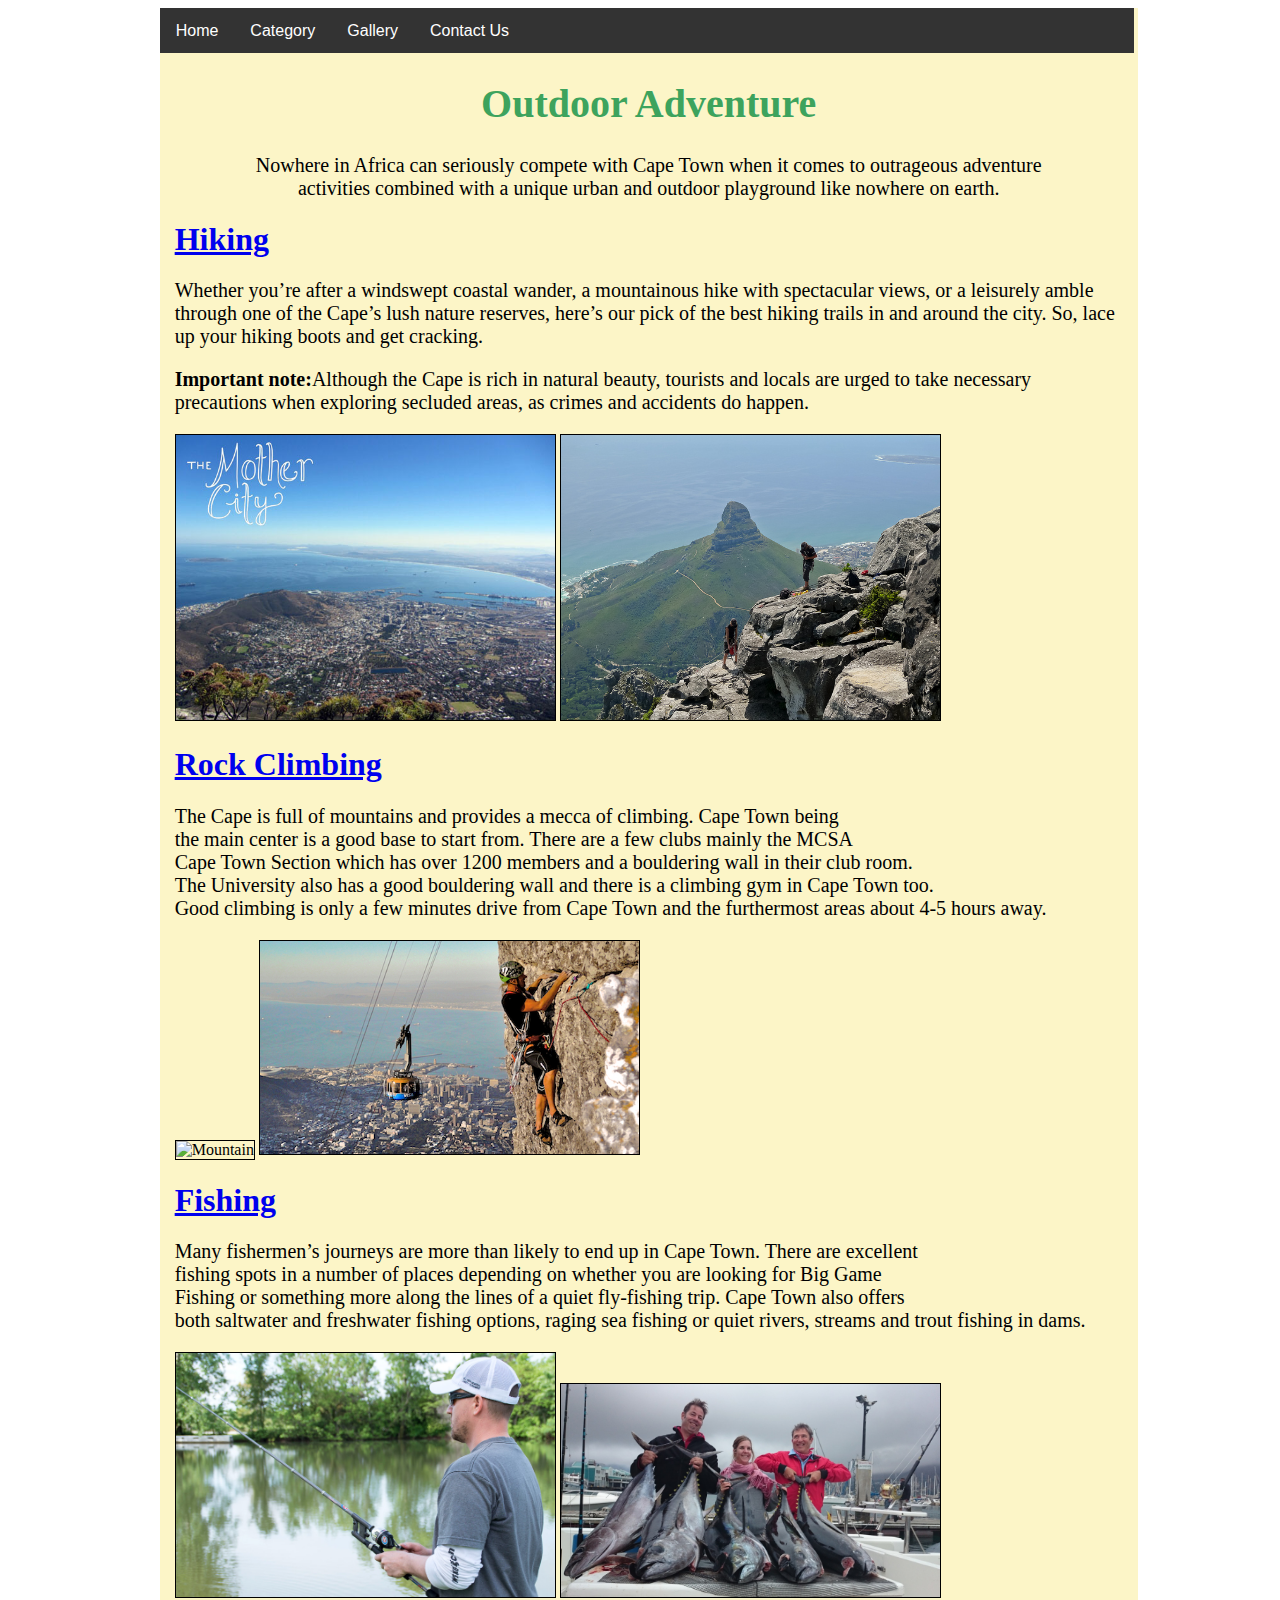
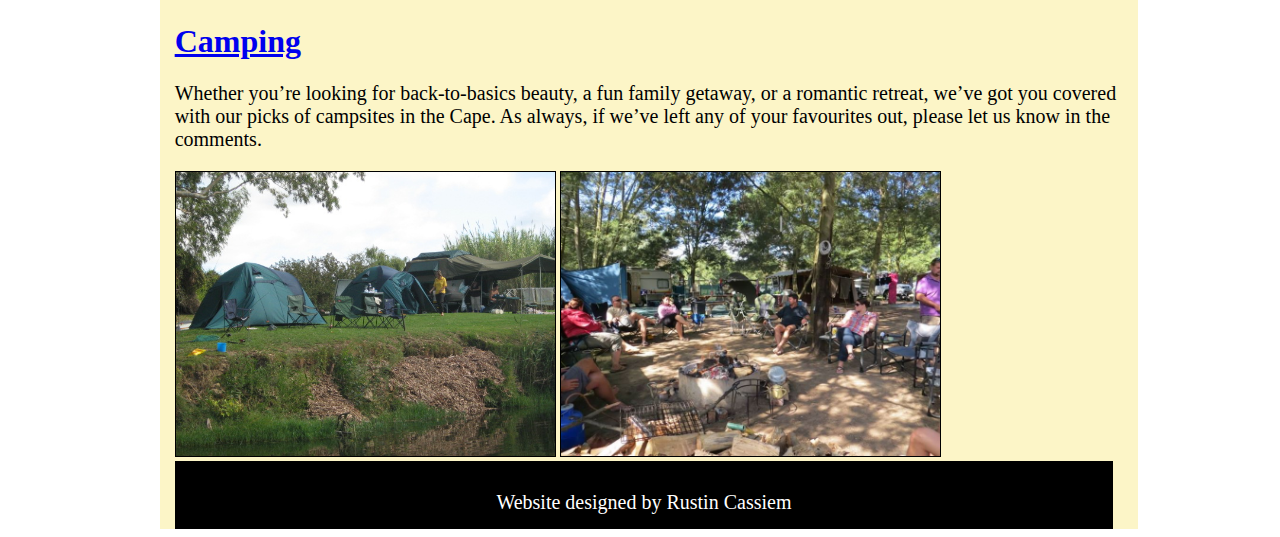
==== index.html @ 2e265551 "new updates" ====
<!DOCTYPE html>
<html lang="en" dir="ltr">
<head>
	<meta charset="utf-8">
	<title>OutDoor Adventure webpage</title>
</head>
<meta name="viewport" content="width=device-width,initial-scale=1,maximum-scale=1,user-scalable=no">
<meta http-equiv="X-UA-Compatible" content="IE=edge,chrome=1">
<meta name="HandheldFriendly" content="true">
<link rel="stylesheet" href="css/style.css">
<link rel="stylesheet" href="css/dropbox.css">
<link rel="stylesheet" href="css/responsive.css">
<body>
	<div id="wrapper">
		<div class="navbar">
			<a href="index.html">Home</a>
			<div class="dropdown">
				<button class="dropbtn">Category
					<i class="fa fa-caret-down"></i>
				</button>
				<div class="dropdown-content">
					<a href="Hiking.html" >Hiking</a>
					<a href="Rock_Climbing.html">Rock Climbing</a>
					<a href="Fishing.html">Fishing</a>
				 <a href="Camping.html">Camping</a>
				</div>
			</div>
			<a href="Gallery.html">Gallery</a>
			<a href="Contact.html">Contact Us</a>


		</div>
	   <h1 class="Mainhead " >Outdoor Adventure</h1>
	  <p class="centre">Nowhere in Africa can seriously compete with Cape Town when it comes to outrageous adventure<br>
		 activities combined with a unique urban and outdoor playground like nowhere on earth.</p>
		 <h1><a href="Hiking.html" class"color">Hiking</a></h1>
     <p>Whether you’re after a windswept coastal wander, a mountainous hike with spectacular
			  views, or a leisurely amble through one of the Cape’s lush nature reserves, here’s our
				pick of the best hiking trails in and around the city. So, lace up your hiking boots and get cracking.</p>
				<p><strong>Important note:</strong>Although the Cape is rich in natural beauty, tourists and locals are urged to take
					 necessary precautions when exploring secluded areas, as crimes and accidents do happen.</p>
		 <img src="image/Cape-Town.jpg"   alt="Mountain">
		 <img src="image/Mountainclimb.jpg"  alt="Mountainclimb">
		 <br>
				<h1><a href="Rock_Climbing.html" class="h1">Rock Climbing</a></h1>
				 <p>The Cape is full of mountains and provides a mecca of climbing. Cape Town being<br>
					 the main center is a good base to start from. There are a few clubs mainly the MCSA <br>
					 Cape Town Section which has over 1200 members and a bouldering wall in their club room. <br>
					 The University also has a good bouldering wall and there is a climbing gym in Cape Town too.<br>
					 Good climbing is only a few minutes drive from Cape Town and the furthermost areas about 4-5 hours away.</p>


				<img class="resize" src="https://www.sceniccabin.com/wp-content/uploads/2017/10/shutterstock_288699440-Large.jpg" alt="Mountain" >
				<img src="image/Table-mountain-cableway.jpg" alt="Mountainclimb">
				<br>
		 <h1><a href="Fishing.html">Fishing</a></h1>
		 <p> Many fishermen’s journeys are more than likely to end up in Cape Town.  There are excellent<br>
			  fishing spots in a number of places depending on whether you are looking for Big Game <br>
				Fishing or something more along the lines of a quiet fly-fishing trip. Cape Town also offers <br>
				both saltwater and freshwater fishing options, raging sea fishing or quiet rivers, streams and trout fishing in dams.</p>
		 <img src="image/Fishing.jpg" alt="guy fishing">
		 <img src="image/tuna-fishing-cape-town.jpg" alt="tuna">
		 <h1><a href="Camping.html">Camping</a></h1>
		 <p>Whether you’re looking for back-to-basics beauty, a fun family getaway, or a romantic retreat,
			 we’ve got you covered with our picks of campsites in the Cape. As always, if we’ve left any of your
			 favourites out, please let us know in the comments.</p>
			 <img src="image/camping.jpg"  alt="Camping site">
			 <img src="image/family.jpg"   alt="family camping">
       <footer>Website designed by Rustin Cassiem</footer>
	</div>
</body>
</html>
---- css/style.css ----
/*body has a external image because it would not load in image folder*/
body {
  background-image: url("http://outdoorafro.com/wp-content/uploads/2017/04/appalachian-trail.jpg");
  background-size: cover;
  background-repeat: no-repeat, repeat;
}


.h1{
  text-decoration: underline;

}

.h1 a{
  ;
}
/*main header on home page */
.Mainhead{
  font-size:40px;
  color: #3DA35D;
  text-align: center;
}
 .centre{
   text-align: center;
 }

p{
  font-size:20px;
}

/*Images main settings*/
 Img{
  width:49% ;
  height:40% ;
  border:1px solid black;
}


  /*Creating page*/
  #wrapper {
    background:#FCF5C7;
    padding-left: 15px;
    padding-right: 15px;
}

#wrapper {
    width: 100%;
    margin-left:170px;
    position: relative;
    padding-top: 90px;
    display: block;

}
?
   #contact{
     height:5px;
   }
  .grid_main{
    display: grid;
    grid-template-columns: auto auto;
    grid-template-rows: auto auto;
  }

  footer{
  padding-top: 30px;
  font-size: 20px;
  color: white;
  background-color: black;
  width: 99%;
  height: 38px;
  text-align: center;
}

/* Responsive layout*/
 @media (min-width:320px) {
  .grid_main{
    display: grid;
    grid-template-columns: auto;
    grid-template-rows: auto auto auto;
  }
img {
  width:40%;
  height:40% ;
}

#wrapper {
    width: 800px;
    margin-left:170px;
    display: block;
 }

 @media (max-width:1520px) {
    #wrapper{
      width: 50px;
      margin-left: 50px;
    }

    .navbar{
      width: 0px;
    }
 }


 @media (min-width:300px){
    #wrapper{
      width: 75%;
      margin-left: 12%;
    }

    .navbar{
      width: 1159px;
    }
---- css/dropbox.css ----
.navbar {
  overflow: hidden;
  background-color: #333;
  font-family: Arial, Helvetica, sans-serif;
  height: 45px;
  width: 102.8%;
  margin-top: -90px;
  margin-left: -15px; }

.navbar a {
  float: left;
  font-size: 16px;
  color: white;
  text-align: center;
  padding: 14px 16px;
  text-decoration: none; }

.dropdown {
  float: left;
  overflow: hidden; }

.dropdown .dropbtn {
  font-size: 16px;
  border: none;
  outline: none;
  color: white;
  padding: 14px 16px;
  background-color: inherit;
  font-family: inherit;
  margin: 0; }

.navbar a:hover, .dropdown:hover .dropbtn {
  background-color: #202A2D; }

.dropdown-content {
  display: none;
  position: absolute;
  background-color: #f9f9f9;
  min-width: 160px;
  box-shadow: 0px 8px 16px 0px rgba(0, 0, 0, 0.2);
  z-index: 1; }

.dropdown-content a {
  float: none;
  color: black;
  padding: 12px 16px;
  text-decoration: none;
  display: block;
  text-align: left; }

.dropdown-content a:hover {
  background-color: #ddd; }

.dropdown:hover .dropdown-content {
  display: block; }

/*# sourceMappingURL=dropbox.css.map */
---- css/responsive.css ----
/* Extra small devices (phones, less than 768px) */
@media (max-width: 767px) {

}
/* Small devices (tablets, 768px and up) */
@media (min-width: 768px) {


}

/* Medium devices (desktops, 992px and up) */
@media (min-width: 992px) {


/* Large devices (large desktops, 1200px and up) */
@media (min-width: 1200px) {

}


/* Ex-Large devices (large desktops, 1200px and up) */
@media (min-width: 1400px) {

}
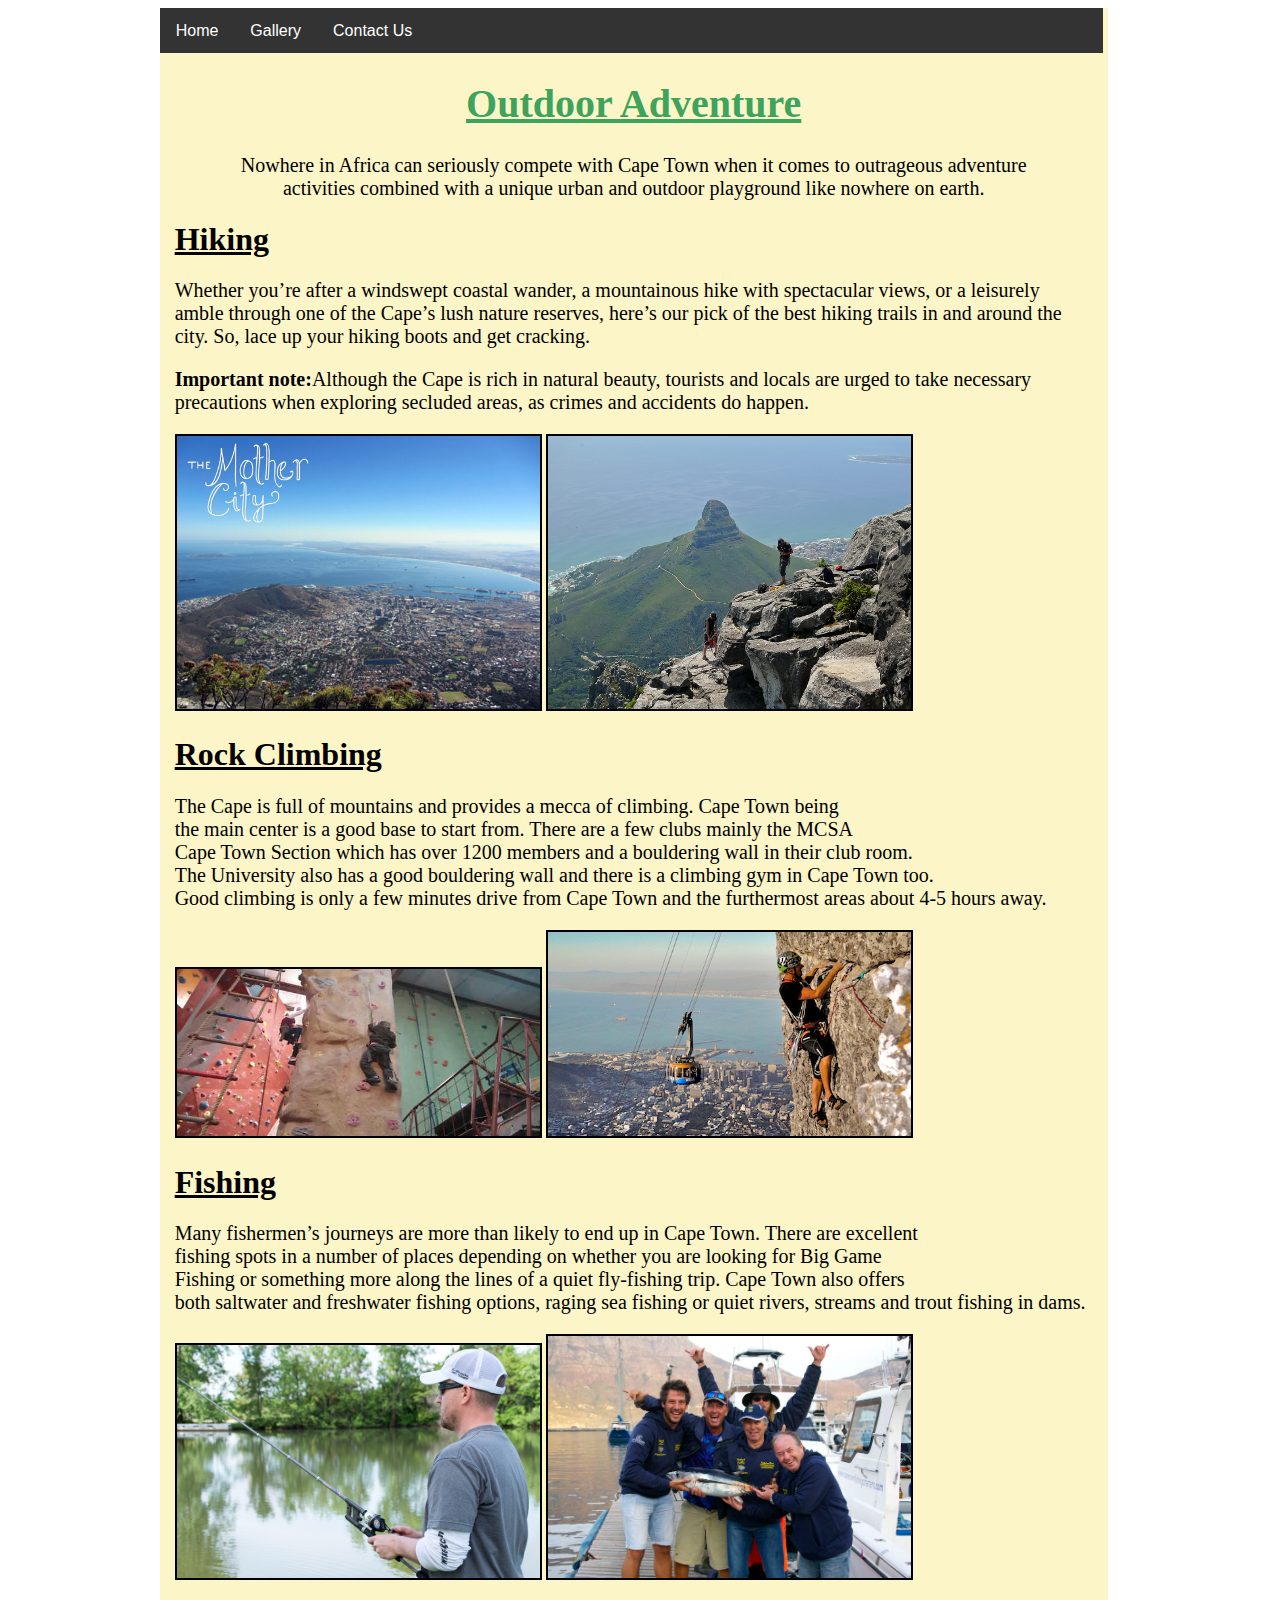
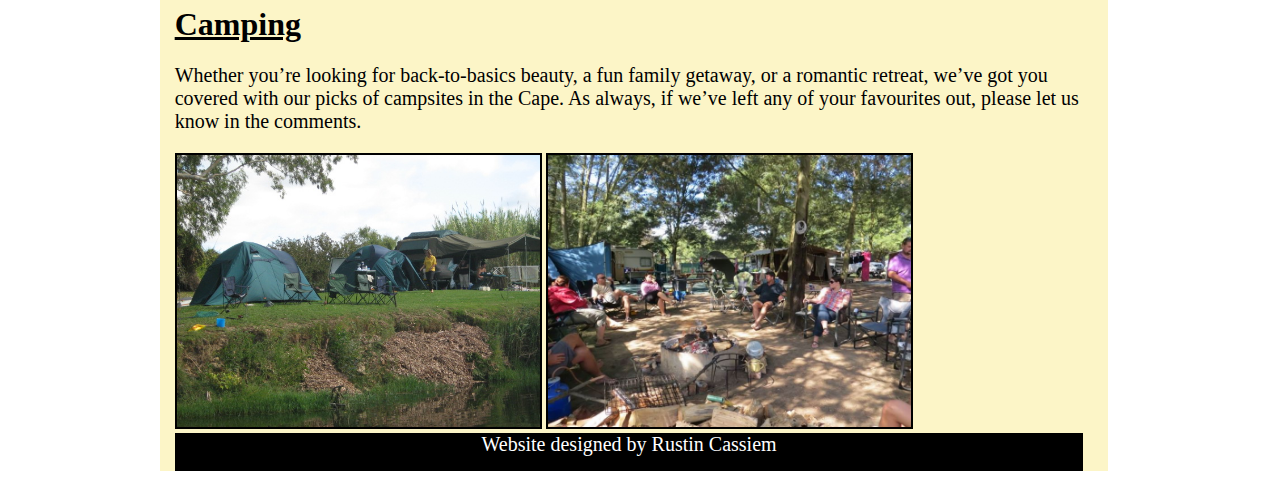
==== commit c85b64ac: "new work and updated" ====
--- a/index.html
+++ b/index.html
@@ -8,39 +8,24 @@
 <meta http-equiv="X-UA-Compatible" content="IE=edge,chrome=1">
 <meta name="HandheldFriendly" content="true">
 <link rel="stylesheet" href="css/style.css">
-<link rel="stylesheet" href="css/dropbox.css">
-<link rel="stylesheet" href="css/responsive.css">
 <body>
 	<div id="wrapper">
 		<div class="navbar">
 			<a href="index.html">Home</a>
-			<div class="dropdown">
-				<button class="dropbtn">Category
-					<i class="fa fa-caret-down"></i>
-				</button>
-				<div class="dropdown-content">
-					<a href="Hiking.html" >Hiking</a>
-					<a href="Rock_Climbing.html">Rock Climbing</a>
-					<a href="Fishing.html">Fishing</a>
-				 <a href="Camping.html">Camping</a>
-				</div>
-			</div>
 			<a href="Gallery.html">Gallery</a>
 			<a href="Contact.html">Contact Us</a>
-
-
 		</div>
-	   <h1 class="Mainhead " >Outdoor Adventure</h1>
+	   <h1 class="Mainhead h1" >Outdoor Adventure</h1>
 	  <p class="centre">Nowhere in Africa can seriously compete with Cape Town when it comes to outrageous adventure<br>
 		 activities combined with a unique urban and outdoor playground like nowhere on earth.</p>
-		 <h1><a href="Hiking.html" class"color">Hiking</a></h1>
+		 <h1><a href="Hiking.html"  class="h1" class"color ">Hiking</a></h1>
      <p>Whether you’re after a windswept coastal wander, a mountainous hike with spectacular
 			  views, or a leisurely amble through one of the Cape’s lush nature reserves, here’s our
 				pick of the best hiking trails in and around the city. So, lace up your hiking boots and get cracking.</p>
 				<p><strong>Important note:</strong>Although the Cape is rich in natural beauty, tourists and locals are urged to take
 					 necessary precautions when exploring secluded areas, as crimes and accidents do happen.</p>
-		 <img src="image/Cape-Town.jpg"   alt="Mountain">
-		 <img src="image/Mountainclimb.jpg"  alt="Mountainclimb">
+	 	 <a href="Hiking.html#table"> <img src="image/Cape-Town.jpg" alt="Mountain"></a>
+		  <a href="Hiking.html#lion"><img src="image/Mountainclimb.jpg"  alt="Mountainclimb"></a>
 		 <br>
 				<h1><a href="Rock_Climbing.html" class="h1">Rock Climbing</a></h1>
 				 <p>The Cape is full of mountains and provides a mecca of climbing. Cape Town being<br>
@@ -48,24 +33,22 @@
 					 Cape Town Section which has over 1200 members and a bouldering wall in their club room. <br>
 					 The University also has a good bouldering wall and there is a climbing gym in Cape Town too.<br>
 					 Good climbing is only a few minutes drive from Cape Town and the furthermost areas about 4-5 hours away.</p>
-
-
-				<img class="resize" src="https://www.sceniccabin.com/wp-content/uploads/2017/10/shutterstock_288699440-Large.jpg" alt="Mountain" >
-				<img src="image/Table-mountain-cableway.jpg" alt="Mountainclimb">
+			 <a href="Rock_Climbing.html#indoor"><img src="image/Rock4.jpg" alt="indoor climbing "></a>
+       <a href="Rock_Climbing.html#cape"><img src="image/Table-mountain-cableway.jpg" alt="Mountain"></a>
 				<br>
-		 <h1><a href="Fishing.html">Fishing</a></h1>
+		 <h1><a href="Fishing.html"  class="h1">Fishing</a></h1>
 		 <p> Many fishermen’s journeys are more than likely to end up in Cape Town.  There are excellent<br>
 			  fishing spots in a number of places depending on whether you are looking for Big Game <br>
 				Fishing or something more along the lines of a quiet fly-fishing trip. Cape Town also offers <br>
 				both saltwater and freshwater fishing options, raging sea fishing or quiet rivers, streams and trout fishing in dams.</p>
-		 <img src="image/Fishing.jpg" alt="guy fishing">
-		 <img src="image/tuna-fishing-cape-town.jpg" alt="tuna">
-		 <h1><a href="Camping.html">Camping</a></h1>
+		 <a href="Fishing.html#Simon"><img src="image/Fishing.jpg" alt="guy fishing"></a>
+		 <a href="Fishing.html#KommetjieBay"><img src="image/Fishing5.jpg" alt="tuna"></a>
+		 <h1><a href="Camping.html" class="h1">Camping</a></h1>
 		 <p>Whether you’re looking for back-to-basics beauty, a fun family getaway, or a romantic retreat,
 			 we’ve got you covered with our picks of campsites in the Cape. As always, if we’ve left any of your
 			 favourites out, please let us know in the comments.</p>
-			 <img src="image/camping.jpg"  alt="Camping site">
-			 <img src="image/family.jpg"   alt="family camping">
+			 <a href="Camping.html#Wolfkop"><img src="image/camping.jpg" alt="Camping site"></a>
+			 <a href="Camping.html#Slangkop"> <img src="image/family.jpg" alt="family camping"></a>
        <footer>Website designed by Rustin Cassiem</footer>
 	</div>
 </body>
--- a/css/style.css
+++ b/css/style.css
@@ -7,13 +7,14 @@
 
 
 .h1{
+  color: black;
   text-decoration: underline;
-
+  font-weight: 1100px;
 }
 
-.h1 a{
-  ;
-}
+.h1 a:hover{
+  background-color: #202A2D; }
+
 /*main header on home page */
 .Mainhead{
   font-size:40px;
@@ -29,12 +30,26 @@
 }
 
 /*Images main settings*/
- Img{
+ img{
   width:49% ;
-  height:40% ;
-  border:1px solid black;
+  height:49% ;
+  border:2px solid black;
 }
 
+* {
+    box-sizing: border-box;
+}
+
+img {
+    transition: transform .2s;
+    width: 100px;
+    height: 100px;
+    margin: 0 auto;
+}
+
+img:hover {
+  transform: scale(1.1);
+}
 
   /*Creating page*/
   #wrapper {
@@ -42,27 +57,43 @@
     padding-left: 15px;
     padding-right: 15px;
 }
-
 #wrapper {
-    width: 100%;
+    width: 98%;
     margin-left:170px;
     position: relative;
     padding-top: 90px;
     display: block;
 
 }
-?
    #contact{
      height:5px;
    }
-  .grid_main{
-    display: grid;
-    grid-template-columns: auto auto;
-    grid-template-rows: auto auto;
-  }
+/* navbar settings */
+   .navbar {
+     overflow: hidden;
+     background-color: #333;
+     font-family: Arial, Helvetica, sans-serif;
+     height: 45px;
+     width: 60%;
+     margin-top: -90px;
+     margin-left: -15px; }
 
+   .navbar a {
+     float: left;
+     font-size: 16px;
+     color: white;
+     text-align: center;
+     padding: 14px 16px;
+     text-decoration: none; }
+
+   .navbar a:hover{
+     background-color: #202A2D; }
+
+
+
+
+/* footer settings */
   footer{
-  padding-top: 30px;
   font-size: 20px;
   color: white;
   background-color: black;
@@ -72,23 +103,12 @@
 }
 
 /* Responsive layout*/
- @media (min-width:320px) {
-  .grid_main{
-    display: grid;
-    grid-template-columns: auto;
-    grid-template-rows: auto auto auto;
-  }
-img {
-  width:40%;
-  height:40% ;
+ @media (max-width:1024px) {
+   .navbar{
+       width: 120%;
+   }
+
 }
-
-#wrapper {
-    width: 800px;
-    margin-left:170px;
-    display: block;
- }
-
  @media (max-width:1520px) {
     #wrapper{
       width: 50px;
@@ -96,17 +116,28 @@
     }
 
     .navbar{
-      width: 0px;
+      width: 20%;
     }
  }
 
 
- @media (min-width:300px){
-    #wrapper{
-      width: 75%;
-      margin-left: 12%;
-    }
+ @media (min-width:344px){
+   .grid_main{
+     display: grid;
+     grid-template-columns: auto;
+     grid-template-rows: auto auto auto;
+   }
+ img {
+   width:40%;
+   height:40% ;
+ }
 
-    .navbar{
-      width: 1159px;
-    }
+
+#wrapper{
+    width: 75%;
+    margin-left: 12%;
+ }
+
+.navbar{
+    width: 102.8%
+}
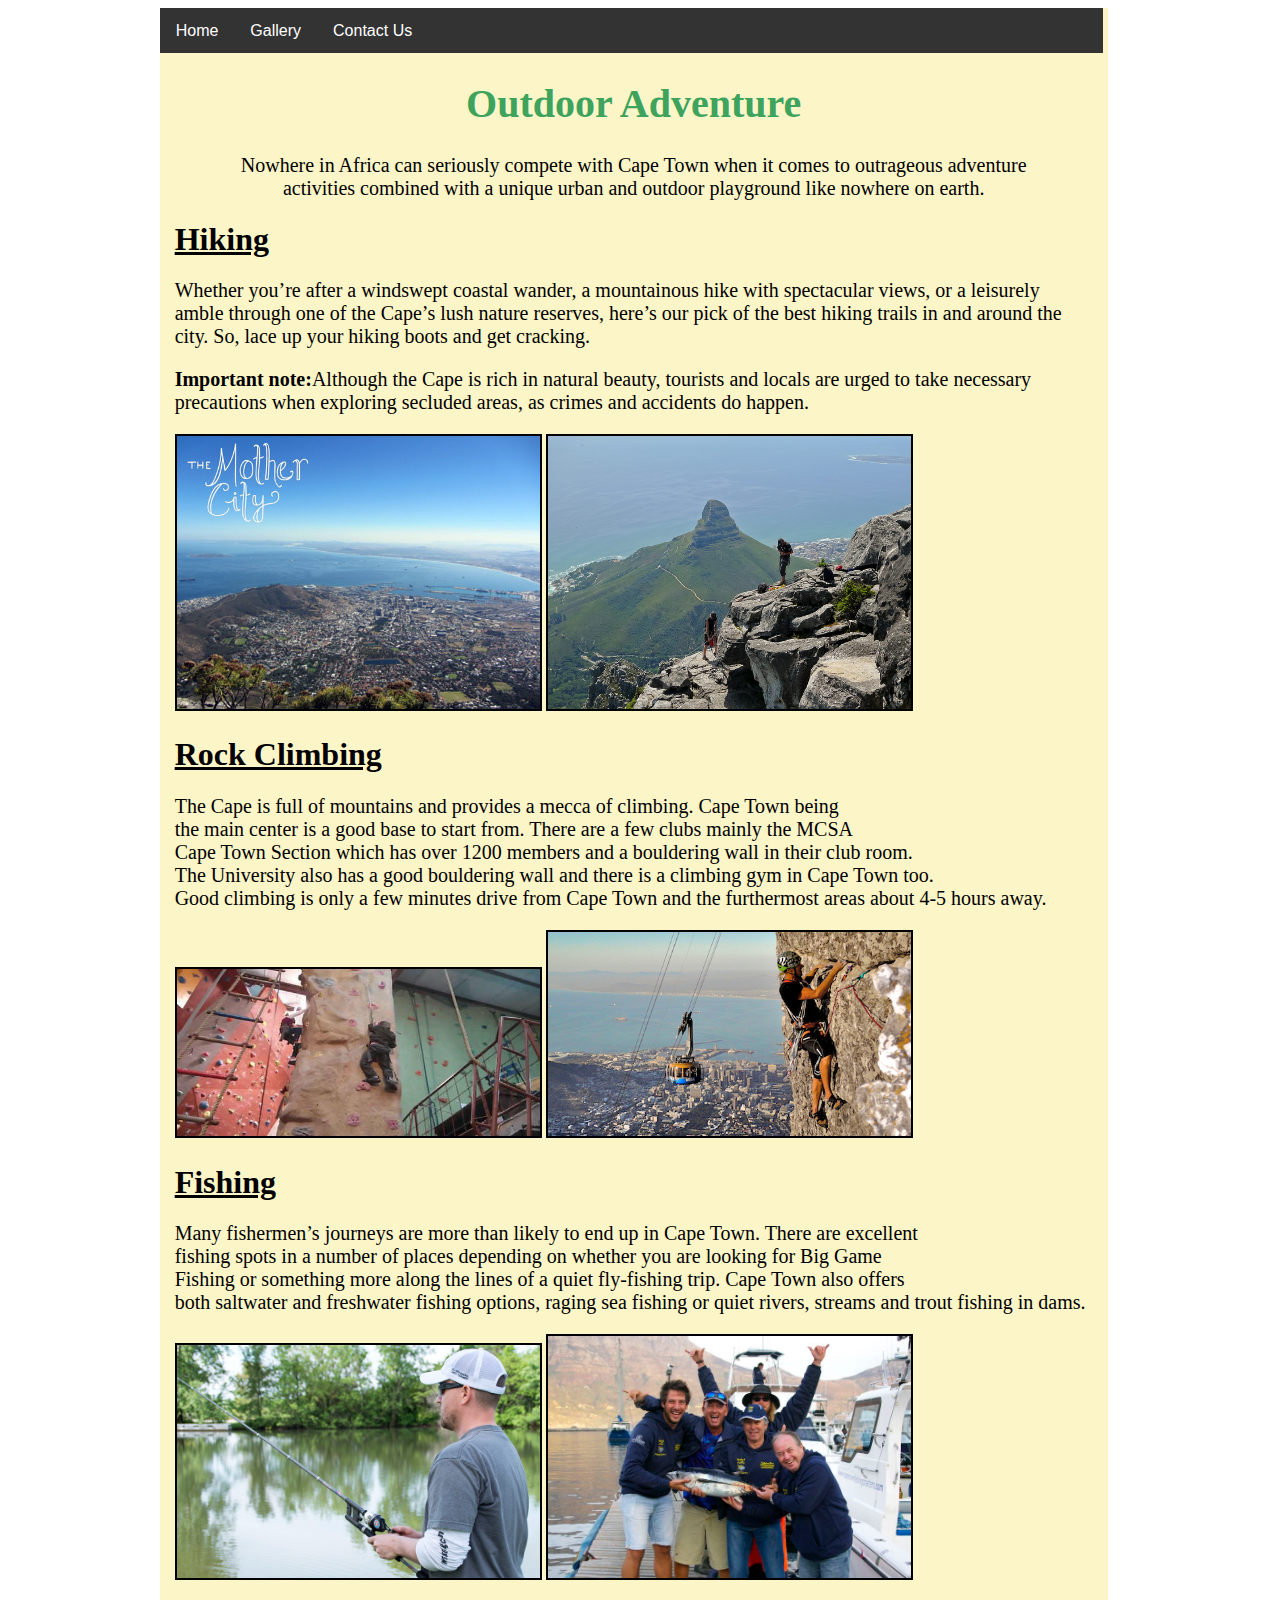
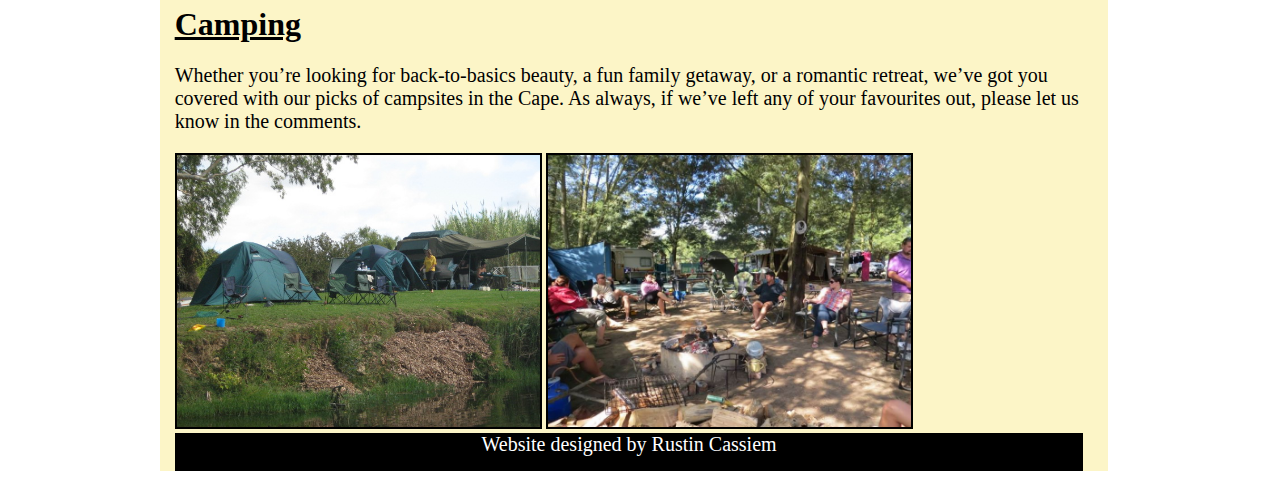
==== commit 96451ec4: "final work" ====
--- a/index.html
+++ b/index.html
@@ -2,7 +2,7 @@
 <html lang="en" dir="ltr">
 <head>
 	<meta charset="utf-8">
-	<title>OutDoor Adventure webpage</title>
+	<title>Outdoor Adventure</title>
 </head>
 <meta name="viewport" content="width=device-width,initial-scale=1,maximum-scale=1,user-scalable=no">
 <meta http-equiv="X-UA-Compatible" content="IE=edge,chrome=1">
@@ -15,7 +15,7 @@
 			<a href="Gallery.html">Gallery</a>
 			<a href="Contact.html">Contact Us</a>
 		</div>
-	   <h1 class="Mainhead h1" >Outdoor Adventure</h1>
+	   <h1 class="Mainhead" >Outdoor Adventure</h1>
 	  <p class="centre">Nowhere in Africa can seriously compete with Cape Town when it comes to outrageous adventure<br>
 		 activities combined with a unique urban and outdoor playground like nowhere on earth.</p>
 		 <h1><a href="Hiking.html"  class="h1" class"color ">Hiking</a></h1>
